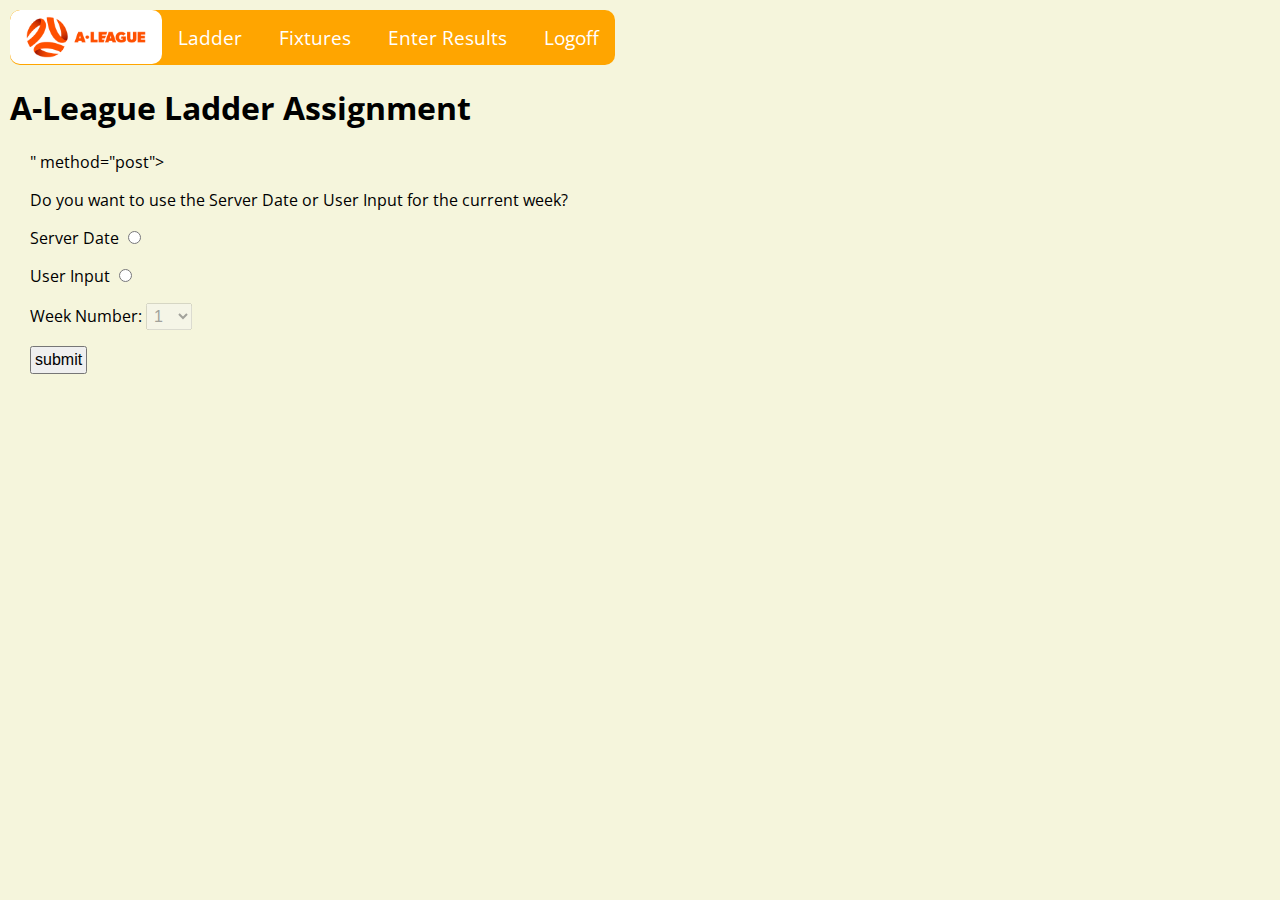
==== index.html @ 39bd4c21 "add  index.html" ====
<!--20000820-->
<!--Pham Gia Huy Nguyen -->
<!--Wednesday 9:00AM-->
<!DOCTYPE html>
<html lang="en">
  <head>
    <meta charset="utf-8">
    <title>A-League Assignment - Choose Week</title>
    <link rel="stylesheet" href="css/projectMaster.css">

    <script>
      function changeSelectionList(){
      if (document.getElementById("weekForm").choice.value == "server")
        document.getElementById("weekNum").disabled = true;
      else
        document.getElementById("weekNum").disabled = false;
      }
    </script>

  </head>

  <body>
  <nav>
    <ul> 
        <a class="alogo" href="index.php"><img class="navlogo" src="images/ALeague.png"></a>
        <li><a href="ladder.php">Ladder</a></li>
        <li><a href="fixtures.php">Fixtures</a></li>
        <li><a href="scoreEntry.php">Enter Results</a></li>
        <li><a href="logoff.php">Logoff</a></li>
    </ul>
</nav>
    <h1>A-League Ladder Assignment</h1>

    <form id="weekForm" action="<?php echo htmlspecialchars($_SERVER["PHP_SELF"]); ?>" method="post">
      <p>Do you want to use the Server Date or User Input for the current week?</p>

      <p>
        <label for="Server">Server Date</label>
        <input type="radio" id="Server" name="choice" value="server" onclick="changeSelectionList();">
      </p>

      <p>
        <label for="User">User Input</label>
        <input type="radio" id="User" name="choice" value="user" onclick="changeSelectionList();">
      </p>

      <p>
        <label for="weekNum">Week Number:</label>
        <select id="weekNum" name="weekNum" size="1" disabled>
          <script>
             for (i = 1; i <= 24; i++)
               document.write('<option value="' + i + '">' + i + '</option>');
          </script>
        </select>
      </p>
      <p><input type="submit" name="submit" value="submit"></p>
    </form>

  </body>
</html>
---- css/projectMaster.css ----
@import url('https://fonts.googleapis.com/css2?family=Open+Sans&display=swap');
html{
    background-color:beige;
    display: flex;
    font-family: 'Open Sans', sans-serif;
}

body {
    margin:10px;
    padding:0;
    font-size:1em;
    color:#000000;
    
}

form {
    margin:20px;
}

select {
    width: fit-content;
    padding:3px;
    font-size:1em;
}

input[type="submit"] {
    padding:3px;
    font-size:1em;
}


label {
    display:inline-block;
    width:fit-content;
}

.loginlabel{
    width: 85px;
}

.ladder tr:nth-child(even) {
    background-color: #fff;
  }

table {
    border-collapse: collapse;
    margin:10px;
}

table, th, td {
    border: black solid 1px;
    padding:3px;
}
    .fixtures{
        background-color: #fff;
        border-radius: 10px;
    }
    .teams{
        width: 240px;
    }
    .scorebox {
        width: 10.8px;
    }
    .venue{
        width: 200px;
        background-color: beige;
    }
    .venuediv{
        font-size: 0.8rem;
        text-align: left;
        justify-content: center;
        align-items: center;
        vertical-align: middle;
    }
    .venue span{
        color: orange;
        font-weight: bold;
    }
#map {
    height: 400px;
    width: 100%; /*https://developers.google.com/maps/documentation/javascript/adding-a-google-map#maps_add_map-javascript */
}

nav {
    border-radius: 10px;
    background-color: orange;
    font-size: 1.2rem;
    overflow: auto;   
}

    nav li{
        display: inline-flex;
       
    } 
    nav ul {
        list-style: none;
        display: inline;
        padding-inline-start: 0px;
    }

    nav a{
        color: white !important;
        padding-top: 14px;
        padding-bottom: 14px;
        padding-left: 16px;
        padding-right: 16px;
        text-align: center;
        text-decoration: none;

    }

    nav li:hover{
        background-color: #20AFB3;
        border-radius: 10px;
    }
    
    .navlogo{
        height: 54.4px;
        background-color: #fff;
        border-radius: 10px;
        display: inline-flex;
        padding-left: 16px;
        padding-right: 16px;
        vertical-align: middle;
        float: left;
        overflow: auto;
    }

    .alogo{
        padding-left: 0px;
        padding-right: 0px;
    }
    
.tab {  /*https://www.w3schools.com/howto/howto_js_tabs.asp*/
    overflow: hidden;
    border: 1px solid #ccc;
    background-color: #f1f1f1;
    }
    
    /* Style the buttons that are used to open the tab content */
    .tab button {
    background-color: inherit;
    float: left;
    border: none;
    outline: none;
    cursor: pointer;
    padding: 14px 16px;
    transition: 0.3s;
    }
    
    /* Change background color of buttons on hover */
    .tab button:hover {
    background-color: #ddd;
    }
    
    /* Create an active/current tablink class */
    .tab button.active {
    background-color: #ccc;
    }
    
    /* Style the tab content */
    .tabcontent {
    display: none;
    padding: 6px 12px;
    border: 1px solid #ccc;
    border-top: none;
    animation: fadeEffect 1s;
    }

    @keyframes fadeEffect {
        from {opacity: 0;}
        to {opacity: 1;}
      }

.error{
    color: red;
    display: none;
}
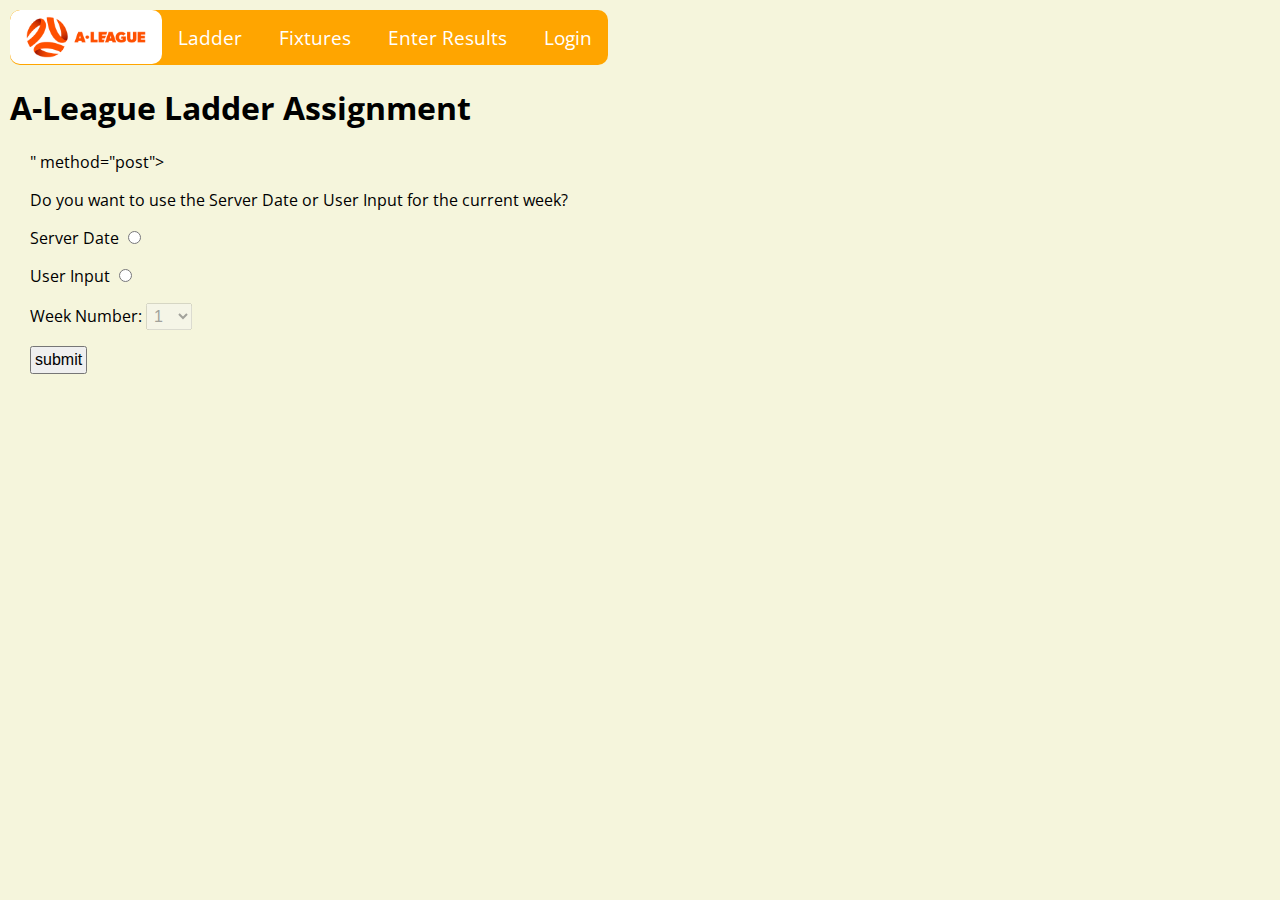
==== commit 0b1e9eb0: "Add files via upload" ====
--- a/index.html
+++ b/index.html
@@ -22,11 +22,11 @@
   <body>
   <nav>
     <ul> 
-        <a class="alogo" href="index.php"><img class="navlogo" src="images/ALeague.png"></a>
-        <li><a href="ladder.php">Ladder</a></li>
-        <li><a href="fixtures.php">Fixtures</a></li>
-        <li><a href="scoreEntry.php">Enter Results</a></li>
-        <li><a href="logoff.php">Logoff</a></li>
+        <a class="alogo" href="index.html"><img class="navlogo" src="images/ALeague.png"></a>
+        <li><a href="ladder.html">Ladder</a></li>
+        <li><a href="fixtures.html">Fixtures</a></li>
+        <li><a href="scoreEntry.html">Enter Results</a></li>
+        <li><a href="login.html">Login</a></li>
     </ul>
 </nav>
     <h1>A-League Ladder Assignment</h1>
